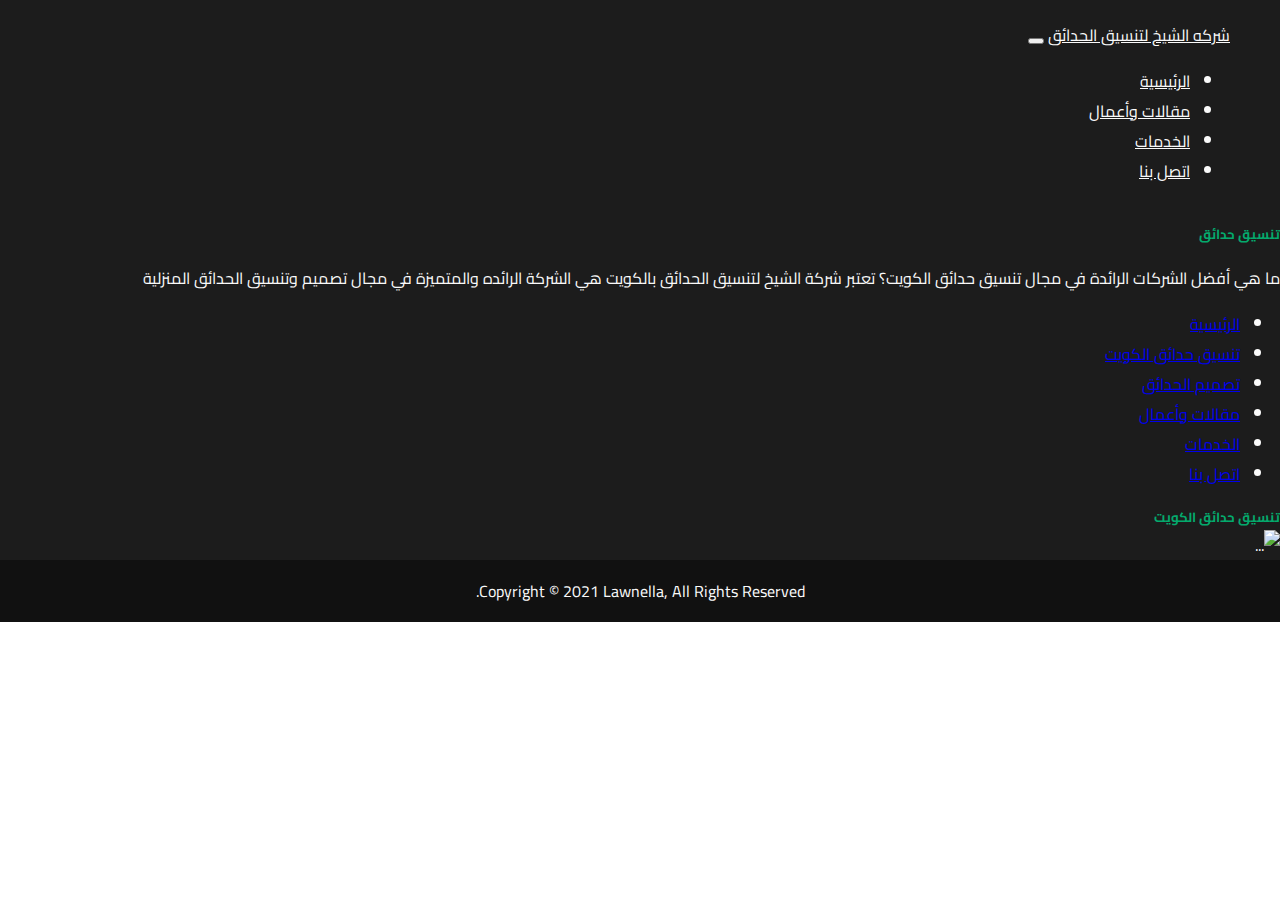
==== articals.html @ 8be3fbba "first commit" ====
<!doctype html>
<html lang="en">

<head>
    <meta charset="utf-8">
    <meta name="viewport" content="width=device-width, initial-scale=1">
    <title>Bootstrap demo</title>
    <link href="https://cdn.jsdelivr.net/npm/bootstrap@5.3.2/dist/css/bootstrap.min.css" rel="stylesheet"
        integrity="sha384-T3c6CoIi6uLrA9TneNEoa7RxnatzjcDSCmG1MXxSR1GAsXEV/Dwwykc2MPK8M2HN" crossorigin="anonymous">
    <link rel="preconnect" href="https://fonts.googleapis.com">
    <link rel="preconnect" href="https://fonts.gstatic.com" crossorigin>
    <link href="https://fonts.googleapis.com/css2?family=Cairo:wght@200;300;400;500;600;700;800;900;1000&display=swap"
        rel="stylesheet">
    <link rel="stylesheet" href="css/style.css">
</head>

<body>
    <nav class="navbar navbar-expand-lg ">
        <div class="container-fluid">
            <a class="navbar-brand" href="#">شركه الشيخ لتنسيق الحدائق</a>
            <button class="navbar-toggler" type="button" data-bs-toggle="collapse" data-bs-target="#navbarText"
                aria-controls="navbarText" aria-expanded="false" aria-label="Toggle navigation">
                <span class="navbar-toggler-icon"></span>
            </button>
            <div class="collapse navbar-collapse" id="navbarText">
                <ul class="navbar-nav navbar-nav-css me-auto mb-2 mb-lg-0">
                    <li class="nav-item">
                        <a class="nav-link active" aria-current="page" href="index.html">الرئيسية</a>
                    </li>
                    <li class="nav-item">
                        <a class="nav-link" href="articals.html"> مقالات وأعمال</a>
                    </li>
                    <li class="nav-item">
                        <a class="nav-link" href="services.html">الخدمات </a>
                    </li>
                    <li class="nav-item">
                        <a class="nav-link" href="contact-us.html">اتصل بنا </a>
                    </li>
                </ul>
            </div>
        </div>
    </nav>



    <footer class="py-5">
        <div class="container">
            <div class="row">
                <div class="col-md-4">
                    <div class="footer-content">
                        <h5 class="mb-3">تنسيق حدائق</h5>
                        <p>ما هي أفضل الشركات الرائدة في مجال تنسيق حدائق الكويت؟ تعتبر شركة الشيخ لتنسيق الحدائق
                            بالكويت هي
                            الشركة الرائده والمتميزة في مجال تصميم وتنسيق الحدائق المنزلية</p>
                        <div class="social">
                            <i class="fa-brands fa-facebook-f"></i>
                        </div>
                    </div>
                </div>
                <div class="col-md-4">
                    <div class="links">
                        <ul class="navbar-nav me-auto mb-2 mb-lg-0">
                            <li class="nav-item">
                                <a class="nav-link active" aria-current="page" href="#">الرئيسية</a>
                            </li>
                            <li class="nav-item">
                                <a class="nav-link" href="#">تنسيق حدائق الكويت</a>
                            </li>
                            <li class="nav-item">
                                <a class="nav-link" href="#">تصميم الحدائق</a>
                            </li>
                            <li class="nav-item">
                                <a class="nav-link" href="#"> مقالات وأعمال</a>
                            </li>
                            <li class="nav-item">
                                <a class="nav-link" href="#">الخدمات </a>
                            </li>
                            <li class="nav-item">
                                <a class="nav-link " href="#">اتصل بنا </a>
                            </li>
                        </ul>
                    </div>
                </div>

                <div class="col-md-4">
                    <div class="our-work">
                        <h5 class="mb-3">تنسيق حدائق الكويت</h5>
                        <img class="w-100"
                            src="https://1.bp.blogspot.com/-hFTjEPEuS6o/YNhrrnzzI0I/AAAAAAAAAwg/zEe7nzu3OpwymXBoHXibekj9s9O5Q5aZACLcBGAsYHQ/w640-h640/165474013_862844224277087_4879953555850974451_n.jpg"
                            alt="...">
                    </div>
                </div>
            </div>
        </div>
    </footer>
    <div class="copyright py-2">
        <div class="container">
            <div class="content">
                <p>Copyright © 2021 Lawnella, All Rights Reserved.</p>
            </div>
        </div>
    </div>
    <script src="https://cdn.jsdelivr.net/npm/bootstrap@5.3.2/dist/js/bootstrap.bundle.min.js"
        integrity="sha384-C6RzsynM9kWDrMNeT87bh95OGNyZPhcTNXj1NW7RuBCsyN/o0jlpcV8Qyq46cDfL"
        crossorigin="anonymous"></script>
    <script src="https://cdn.jsdelivr.net/npm/@popperjs/core@2.11.8/dist/umd/popper.min.js"
        integrity="sha384-I7E8VVD/ismYTF4hNIPjVp/Zjvgyol6VFvRkX/vR+Vc4jQkC+hVqc2pM8ODewa9r"
        crossorigin="anonymous"></script>
    <script src="https://cdn.jsdelivr.net/npm/bootstrap@5.3.2/dist/js/bootstrap.min.js"
        integrity="sha384-BBtl+eGJRgqQAUMxJ7pMwbEyER4l1g+O15P+16Ep7Q9Q+zqX6gSbd85u4mG4QzX+"
        crossorigin="anonymous"></script>
</body>

</html>
---- css/style.css ----
body{
    direction: rtl;
    text-align: right;
    font-family: 'Cairo', sans-serif;
    margin: 0;
}
h1,h2,h3,h4,h5{
    margin: 0;
}


nav{
    padding: 20px 50px !important;
    background-color: #1c1c1c;
   
}
.navbar-brand{
color: #fafafa !important;
}
.navbar-nav-css a{
color: #fafafa !important;
}
.navbar-nav-css a:hover {
    color: rgb(32, 158, 46) !important;
    text-decoration: line-through;
}
.navbar-nav-css{
    color: #fafafa;
}

.carousel-css{
    height: 100vh !important;
   
}
.carousel-caption-css{
   top:30%;
   height: 200px;
   display: flex;
   flex-direction: column;
   justify-content: center;
   align-items: center;
    color: #fafafa;

}
.carousel-caption-css button{
    background-color: #04AA6D;
color: #fafafa;
    width: 150px;
}
.about-us{

}
/* linear-gradient(rgba(42, 49, 42, 0.6), rgba(27, 202, 35, 0.6)), url(../img/serv1.jpg)*/
.massage{
background-color: #1c1c1c;
padding: 50px 0px;
height: 400px !important;
}
.carousel-caption-massage-css{
    padding: 50px 0px;
}

.serv{
    background-size: cover;
    background-repeat: no-repeat;
    color: #fafafa;
    text-align: center;
    font-weight: bolder;
    position: relative;  
}
.serv img {
    display: block;
    width: 100%;
    height: 200px;
    opacity: 0;
  }
  .serv:hover img {
    opacity: 1;
  }
  .overlay {
    position: absolute;
    top: 0;
    bottom: 0;
    left: 0;
    right: 0;
    height: 100%;
    width: 100%;
    opacity: 1;
    transition: .5s ease;
    background-color: #04AA6D;
  }
  
  .serv:hover .overlay {
    opacity: 0;
  }
  .text {
    color: white;
    font-size: 20px;
    position: absolute;
    top: 50%;
    left: 50%;
    -webkit-transform: translate(-50%, -50%);
    -ms-transform: translate(-50%, -50%);
    transform: translate(-50%, -50%);
    text-align: center;
  }
.contact-us{
background-size: cover;
color: #111111;
}
.contact-us input,.contact-us textarea{
    border:1px solid #9b9696;
}
.contact-us .btn{
    background-color: #04AA6D;
}
.gallery{
background-color: #111111;
}
.gallery img{
    height: 350px;
    opacity: 1;
    display: block;
    width: 100%;
    height: auto;
    transition: .5s ease;
    backface-visibility: hidden;
}
  
.gallery .middle {
    transition: .5s ease;
    opacity: 0;
    position: absolute;
    top: 50%;
    left: 50%;
    transform: translate(-50%, -50%);
    -ms-transform: translate(-50%, -50%);
    text-align: center;
  }
  
  .gallery img:hover  {
    opacity: 0.3;
  }
  
  .gallery .middle:hover {
    opacity: 1;
  }
  
  .gallery .text {
    background-color: #04AA6D;
    color: white;
    font-size: 16px;
    padding: 16px 32px;
  }
.gallery-header{
    color: #fafafa;
}
.nav-tabs .nav-tabs{
    border-bottom: none;
}
.gallery .nav-link{
color: #04AA6D;

}
.gallery-nav{
   background-color: transparent; 
}
footer{
    background-color: #1c1c1c;
    color: #fafafa;
}
footer h5{
    color:#04AA6D;
}
.copyright{
    background-color: #111111;
    color: #fafafa;
    
}
.copyright .content{
display: flex;
    justify-content: center;
    align-items: center;
}
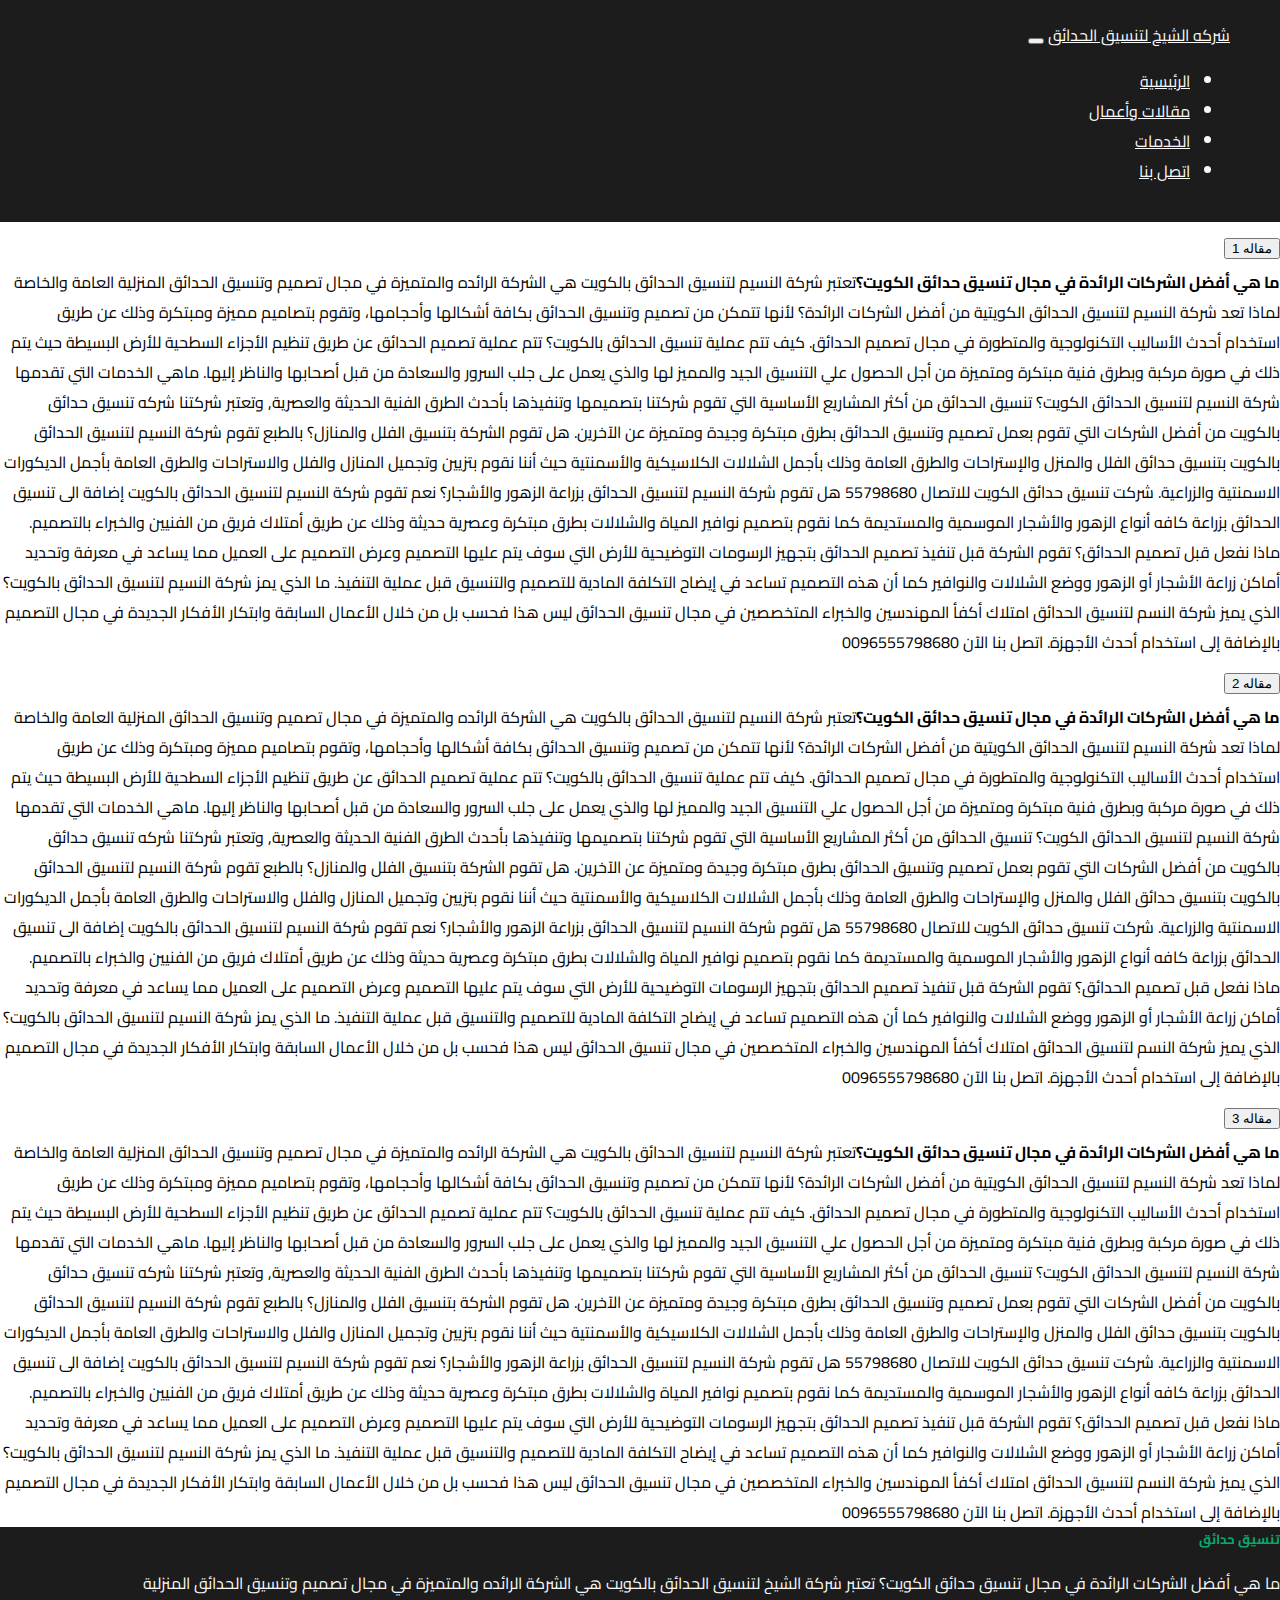
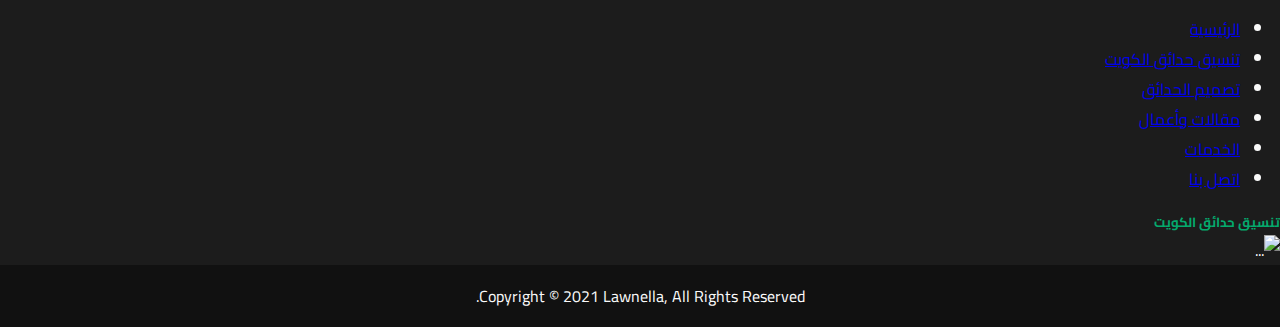
==== commit 92f24db0: "articals" ====
--- a/articals.html
+++ b/articals.html
@@ -42,7 +42,215 @@
     </nav>
 
 
-
+    <div class="articals">
+        <div class="container">
+            <div class="accordion my-5" id="accordionExample">
+                <div class="accordion-item">
+                    <h2 class="accordion-header">
+                        <button class="accordion-button" type="button" data-bs-toggle="collapse" data-bs-target="#collapseOne"
+                            aria-expanded="true" aria-controls="collapseOne">
+                            مقاله 1
+                        </button>
+                    </h2>
+                    <div id="collapseOne" class="accordion-collapse collapse show" data-bs-parent="#accordionExample">
+                        <div class="accordion-body">
+                            <strong>ما هي أفضل الشركات الرائدة في مجال تنسيق حدائق الكويت؟</strong>تعتبر شركة النسيم لتنسيق الحدائق
+                            بالكويت هي
+                            الشركة الرائده والمتميزة في مجال تصميم وتنسيق الحدائق المنزلية العامة
+                            والخاصة
+            
+                            لماذا تعد شركة النسيم لتنسيق الحدائق الكويتية من أفضل الشركات الرائدة؟
+                            لأنها تتمكن من تصميم وتنسيق الحدائق بكافة أشكالها وأحجامها، وتقوم بتصاميم مميزة ومبتكرة وذلك عن طريق
+                            استخدام أحدث
+                            الأساليب التكنولوجية والمتطورة في مجال تصميم الحدائق.
+            
+                            كيف تتم عملية تنسيق الحدائق بالكويت؟
+                            تتم عملية تصميم الحدائق عن طريق تنظيم الأجزاء السطحية للأرض البسيطة حيث يتم ذلك في صورة مركبة وبطرق فنية
+                            مبتكرة
+                            ومتميزة
+                            من أجل الحصول علي التنسيق الجيد والمميز لها والذي يعمل على جلب السرور والسعادة من قبل أصحابها والناظر
+                            إليها.
+            
+                            ماهي الخدمات التي تقدمها شركة النسيم لتنسيق الحدائق الكويت؟
+                            تنسيق الحدائق من أكثر المشاريع الأساسية التي تقوم شركتنا بتصميمها وتنفيذها بأحدث الطرق الفنية الحديثة
+                            والعصرية,
+                            وتعتبر
+                            شركتنا شركه تنسيق حدائق بالكويت من أفضل الشركات التي تقوم بعمل تصميم وتنسيق الحدائق بطرق مبتكرة وجيدة
+                            ومتميزة عن
+                            الآخرين.
+            
+                            هل تقوم الشركة بتنسيق الفلل والمنازل؟
+                            بالطبع تقوم شركة النسيم لتنسيق الحدائق بالكويت بتنسيق حدائق الفلل والمنزل والإستراحات والطرق العامة وذلك
+                            بأجمل
+                            الشلالات
+                            الكلاسيكية والأسمنتية حيث أننا نقوم بتزيين وتجميل المنازل والفلل والاستراحات والطرق العامة بأجمل
+                            الديكورات الاسمنتية
+                            والزراعية.
+            
+                            شركت تنسيق حدائق الكويت للاتصال 55798680
+            
+                            هل تقوم شركة النسيم لتنسيق الحدائق بزراعة الزهور والأشجار؟
+                            نعم تقوم شركة النسيم لتنسيق الحدائق بالكويت إضافة الى تنسيق الحدائق بزراعة كافه أنواع الزهور والأشجار
+                            الموسمية
+                            والمستديمة كما نقوم بتصميم نوافير المياة والشلالات بطرق مبتكرة وعصرية حديثة وذلك عن طريق أمتلاك فريق من
+                            الفنيين
+                            والخبراء
+                            بالتصميم.
+            
+                            ماذا نفعل قبل تصميم الحدائق؟
+                            تقوم الشركة قبل تنفيذ تصميم الحدائق بتجهيز الرسومات التوضيحية للأرض التي سوف يتم عليها التصميم وعرض
+                            التصميم على
+                            العميل
+                            مما يساعد في معرفة وتحديد أماكن زراعة الأشجار أو الزهور ووضع الشلالات والنوافير كما أن هذه التصميم تساعد
+                            في إيضاح
+                            التكلفة المادية للتصميم والتنسيق قبل عملية التنفيذ.
+            
+                            ما الذي يمز شركة النسيم لتنسيق الحدائق بالكويت؟
+                            الذي يميز شركة النسم لتنسيق الحدائق امتلاك أكفأ المهندسين والخبراء المتخصصين في مجال تنسيق الحدائق ليس
+                            هذا فحسب بل
+                            من
+                            خلال الأعمال السابقة وابتكار الأفكار الجديدة في مجال التصميم بالإضافة إلى استخدام أحدث الأجهزة.
+            
+                            اتصل بنا الآن 0096555798680
+                        </div>
+                    </div>
+                </div>
+                <div class="accordion-item">
+                    <h2 class="accordion-header">
+                        <button class="accordion-button collapsed" type="button" data-bs-toggle="collapse"
+                            data-bs-target="#collapseTwo" aria-expanded="false" aria-controls="collapseTwo">
+                            مقاله 2
+                        </button>
+                    </h2>
+                    <div id="collapseTwo" class="accordion-collapse collapse" data-bs-parent="#accordionExample">
+                        <div class="accordion-body">
+                            <strong>ما هي أفضل الشركات الرائدة في مجال تنسيق حدائق الكويت؟</strong>تعتبر شركة النسيم لتنسيق الحدائق
+                            بالكويت هي
+                            الشركة الرائده والمتميزة في مجال تصميم وتنسيق الحدائق المنزلية العامة
+                            والخاصة
+            
+                            لماذا تعد شركة النسيم لتنسيق الحدائق الكويتية من أفضل الشركات الرائدة؟
+                            لأنها تتمكن من تصميم وتنسيق الحدائق بكافة أشكالها وأحجامها، وتقوم بتصاميم مميزة ومبتكرة وذلك عن طريق
+                            استخدام أحدث
+                            الأساليب التكنولوجية والمتطورة في مجال تصميم الحدائق.
+            
+                            كيف تتم عملية تنسيق الحدائق بالكويت؟
+                            تتم عملية تصميم الحدائق عن طريق تنظيم الأجزاء السطحية للأرض البسيطة حيث يتم ذلك في صورة مركبة وبطرق فنية
+                            مبتكرة
+                            ومتميزة
+                            من أجل الحصول علي التنسيق الجيد والمميز لها والذي يعمل على جلب السرور والسعادة من قبل أصحابها والناظر
+                            إليها.
+            
+                            ماهي الخدمات التي تقدمها شركة النسيم لتنسيق الحدائق الكويت؟
+                            تنسيق الحدائق من أكثر المشاريع الأساسية التي تقوم شركتنا بتصميمها وتنفيذها بأحدث الطرق الفنية الحديثة
+                            والعصرية,
+                            وتعتبر
+                            شركتنا شركه تنسيق حدائق بالكويت من أفضل الشركات التي تقوم بعمل تصميم وتنسيق الحدائق بطرق مبتكرة وجيدة
+                            ومتميزة عن
+                            الآخرين.
+            
+                            هل تقوم الشركة بتنسيق الفلل والمنازل؟
+                            بالطبع تقوم شركة النسيم لتنسيق الحدائق بالكويت بتنسيق حدائق الفلل والمنزل والإستراحات والطرق العامة وذلك
+                            بأجمل
+                            الشلالات
+                            الكلاسيكية والأسمنتية حيث أننا نقوم بتزيين وتجميل المنازل والفلل والاستراحات والطرق العامة بأجمل
+                            الديكورات الاسمنتية
+                            والزراعية.
+            
+                            شركت تنسيق حدائق الكويت للاتصال 55798680
+            
+                            هل تقوم شركة النسيم لتنسيق الحدائق بزراعة الزهور والأشجار؟
+                            نعم تقوم شركة النسيم لتنسيق الحدائق بالكويت إضافة الى تنسيق الحدائق بزراعة كافه أنواع الزهور والأشجار
+                            الموسمية
+                            والمستديمة كما نقوم بتصميم نوافير المياة والشلالات بطرق مبتكرة وعصرية حديثة وذلك عن طريق أمتلاك فريق من
+                            الفنيين
+                            والخبراء
+                            بالتصميم.
+            
+                            ماذا نفعل قبل تصميم الحدائق؟
+                            تقوم الشركة قبل تنفيذ تصميم الحدائق بتجهيز الرسومات التوضيحية للأرض التي سوف يتم عليها التصميم وعرض
+                            التصميم على
+                            العميل
+                            مما يساعد في معرفة وتحديد أماكن زراعة الأشجار أو الزهور ووضع الشلالات والنوافير كما أن هذه التصميم تساعد
+                            في إيضاح
+                            التكلفة المادية للتصميم والتنسيق قبل عملية التنفيذ.
+            
+                            ما الذي يمز شركة النسيم لتنسيق الحدائق بالكويت؟
+                            الذي يميز شركة النسم لتنسيق الحدائق امتلاك أكفأ المهندسين والخبراء المتخصصين في مجال تنسيق الحدائق ليس
+                            هذا فحسب بل
+                            من
+                            خلال الأعمال السابقة وابتكار الأفكار الجديدة في مجال التصميم بالإضافة إلى استخدام أحدث الأجهزة.
+            
+                            اتصل بنا الآن 0096555798680
+                        </div>
+                    </div>
+                </div>
+                <div class="accordion-item">
+                    <h2 class="accordion-header">
+                        <button class="accordion-button collapsed" type="button" data-bs-toggle="collapse"
+                            data-bs-target="#collapseThree" aria-expanded="false" aria-controls="collapseThree">
+                            مقاله 3
+                        </button>
+                    </h2>
+                    <div id="collapseThree" class="accordion-collapse collapse" data-bs-parent="#accordionExample">
+                        <div class="accordion-body">
+                            <strong>ما هي أفضل الشركات الرائدة في مجال تنسيق حدائق الكويت؟</strong>تعتبر شركة النسيم لتنسيق الحدائق
+                            بالكويت هي الشركة الرائده والمتميزة في مجال تصميم وتنسيق الحدائق المنزلية العامة
+                            والخاصة
+            
+                            لماذا تعد شركة النسيم لتنسيق الحدائق الكويتية من أفضل الشركات الرائدة؟
+                            لأنها تتمكن من تصميم وتنسيق الحدائق بكافة أشكالها وأحجامها، وتقوم بتصاميم مميزة ومبتكرة وذلك عن طريق
+                            استخدام أحدث
+                            الأساليب التكنولوجية والمتطورة في مجال تصميم الحدائق.
+            
+                            كيف تتم عملية تنسيق الحدائق بالكويت؟
+                            تتم عملية تصميم الحدائق عن طريق تنظيم الأجزاء السطحية للأرض البسيطة حيث يتم ذلك في صورة مركبة وبطرق فنية
+                            مبتكرة ومتميزة
+                            من أجل الحصول علي التنسيق الجيد والمميز لها والذي يعمل على جلب السرور والسعادة من قبل أصحابها والناظر
+                            إليها.
+            
+                            ماهي الخدمات التي تقدمها شركة النسيم لتنسيق الحدائق الكويت؟
+                            تنسيق الحدائق من أكثر المشاريع الأساسية التي تقوم شركتنا بتصميمها وتنفيذها بأحدث الطرق الفنية الحديثة
+                            والعصرية, وتعتبر
+                            شركتنا شركه تنسيق حدائق بالكويت من أفضل الشركات التي تقوم بعمل تصميم وتنسيق الحدائق بطرق مبتكرة وجيدة
+                            ومتميزة عن
+                            الآخرين.
+            
+                            هل تقوم الشركة بتنسيق الفلل والمنازل؟
+                            بالطبع تقوم شركة النسيم لتنسيق الحدائق بالكويت بتنسيق حدائق الفلل والمنزل والإستراحات والطرق العامة وذلك
+                            بأجمل الشلالات
+                            الكلاسيكية والأسمنتية حيث أننا نقوم بتزيين وتجميل المنازل والفلل والاستراحات والطرق العامة بأجمل
+                            الديكورات الاسمنتية
+                            والزراعية.
+            
+                            شركت تنسيق حدائق الكويت للاتصال 55798680
+            
+                            هل تقوم شركة النسيم لتنسيق الحدائق بزراعة الزهور والأشجار؟
+                            نعم تقوم شركة النسيم لتنسيق الحدائق بالكويت إضافة الى تنسيق الحدائق بزراعة كافه أنواع الزهور والأشجار
+                            الموسمية
+                            والمستديمة كما نقوم بتصميم نوافير المياة والشلالات بطرق مبتكرة وعصرية حديثة وذلك عن طريق أمتلاك فريق من
+                            الفنيين والخبراء
+                            بالتصميم.
+            
+                            ماذا نفعل قبل تصميم الحدائق؟
+                            تقوم الشركة قبل تنفيذ تصميم الحدائق بتجهيز الرسومات التوضيحية للأرض التي سوف يتم عليها التصميم وعرض
+                            التصميم على العميل
+                            مما يساعد في معرفة وتحديد أماكن زراعة الأشجار أو الزهور ووضع الشلالات والنوافير كما أن هذه التصميم تساعد
+                            في إيضاح
+                            التكلفة المادية للتصميم والتنسيق قبل عملية التنفيذ.
+            
+                            ما الذي يمز شركة النسيم لتنسيق الحدائق بالكويت؟
+                            الذي يميز شركة النسم لتنسيق الحدائق امتلاك أكفأ المهندسين والخبراء المتخصصين في مجال تنسيق الحدائق ليس
+                            هذا فحسب بل من
+                            خلال الأعمال السابقة وابتكار الأفكار الجديدة في مجال التصميم بالإضافة إلى استخدام أحدث الأجهزة.
+            
+                            اتصل بنا الآن 0096555798680
+                        </div>
+                    </div>
+                </div>
+            </div>
+        </div>
+    </div>
     <footer class="py-5">
         <div class="container">
             <div class="row">
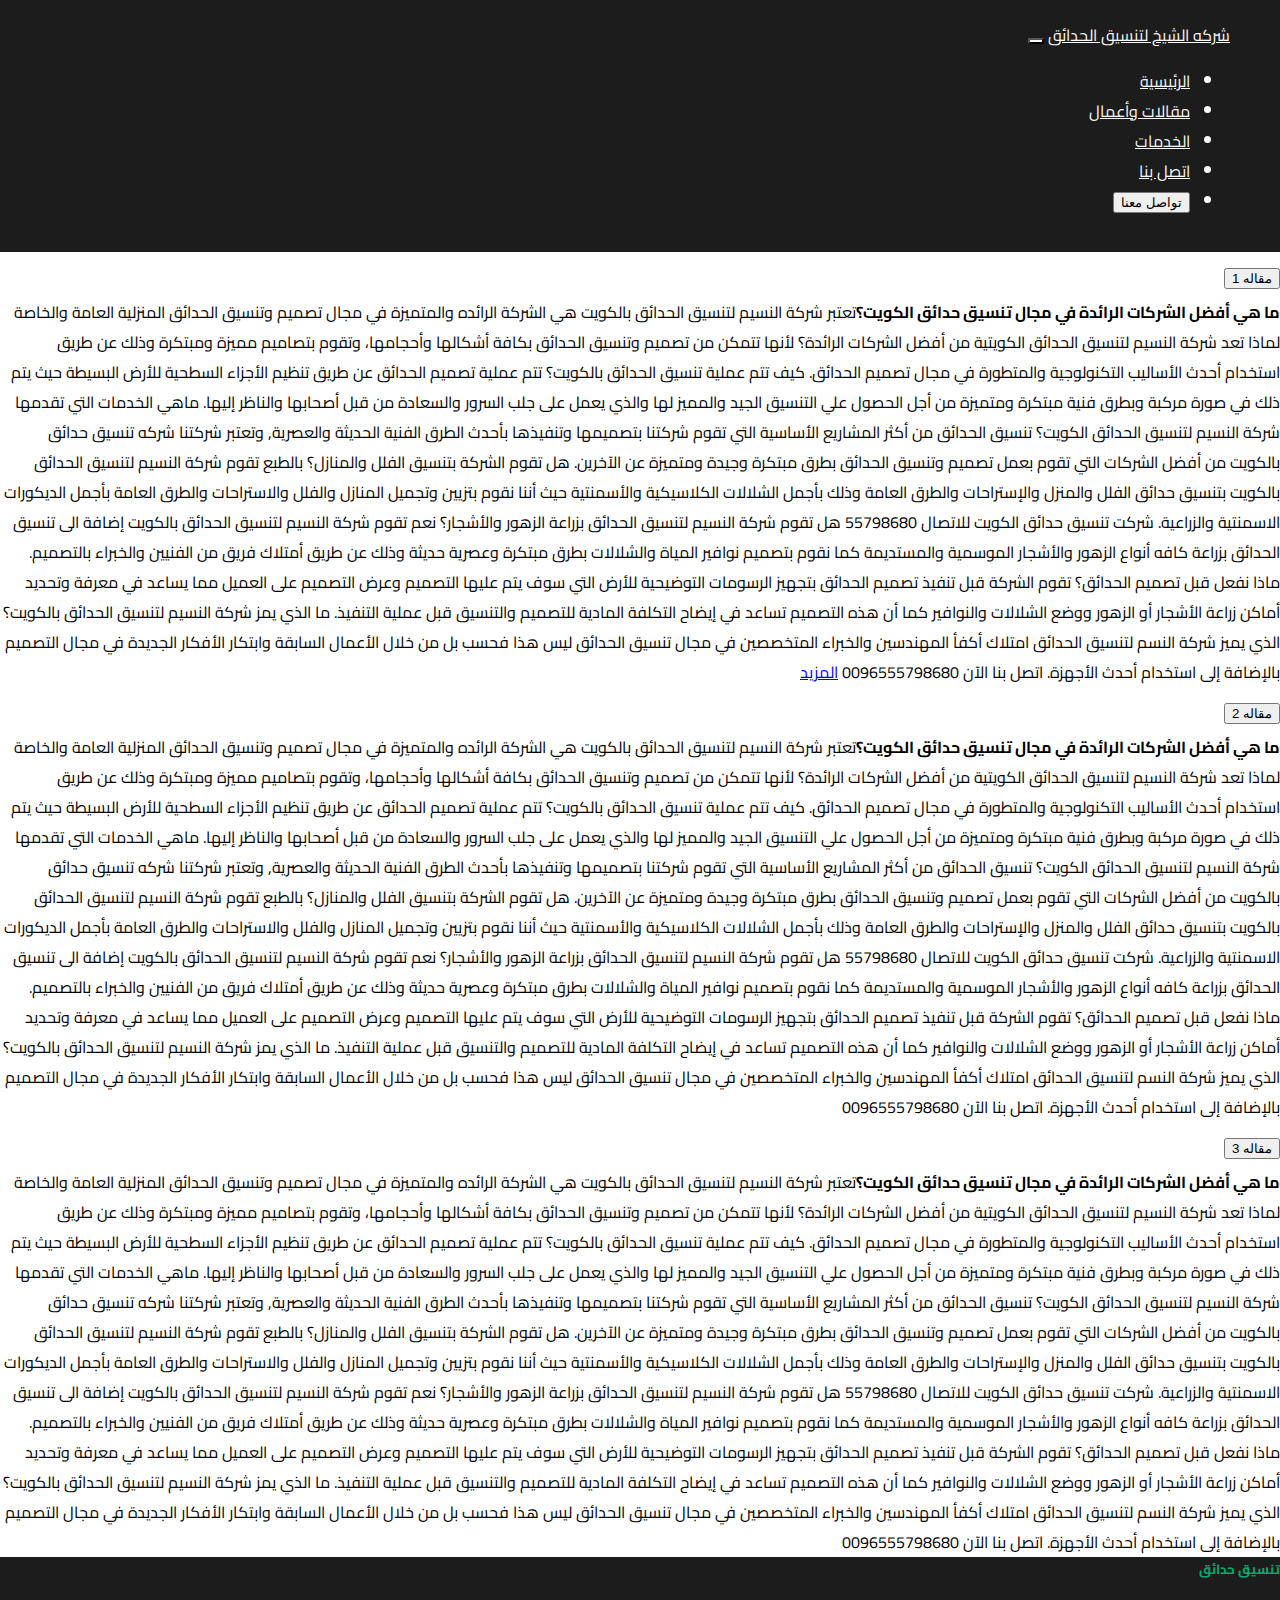
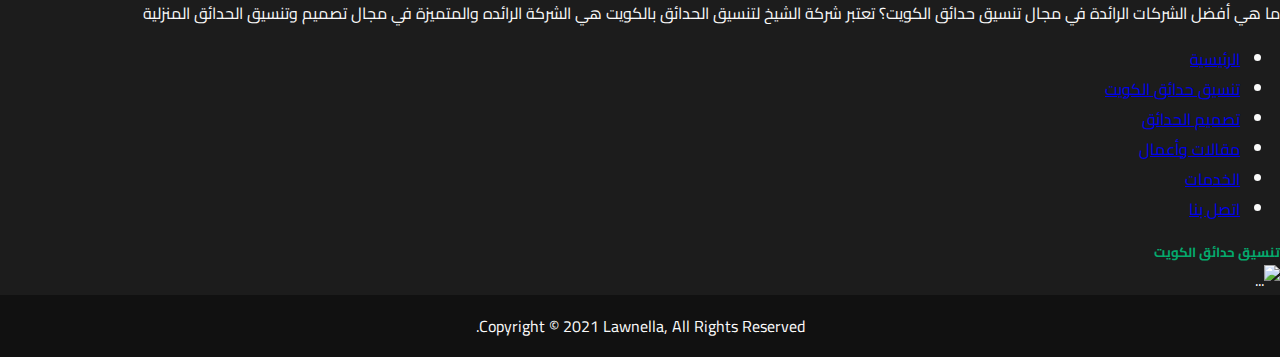
==== commit 1d153b25: "fix navbar" ====
--- a/articals.html
+++ b/articals.html
@@ -35,6 +35,9 @@
                     </li>
                     <li class="nav-item">
                         <a class="nav-link" href="contact-us.html">اتصل بنا </a>
+                    </li>
+                    <li class="nav-item">
+                        <button type="button" class="btn" href="https://wa.link/2di99o">تواصل معنا</button>
                     </li>
                 </ul>
             </div>
@@ -112,6 +115,7 @@
                             خلال الأعمال السابقة وابتكار الأفكار الجديدة في مجال التصميم بالإضافة إلى استخدام أحدث الأجهزة.
             
                             اتصل بنا الآن 0096555798680
+                            <a href="artical.html">المزيد</a>
                         </div>
                     </div>
                 </div>
--- a/css/style.css
+++ b/css/style.css
@@ -13,6 +13,9 @@
     padding: 20px 50px !important;
     background-color: #1c1c1c;
    
+}
+.navbar-toggler{
+    background-color: #fafafa;
 }
 .navbar-brand{
 color: #fafafa !important;
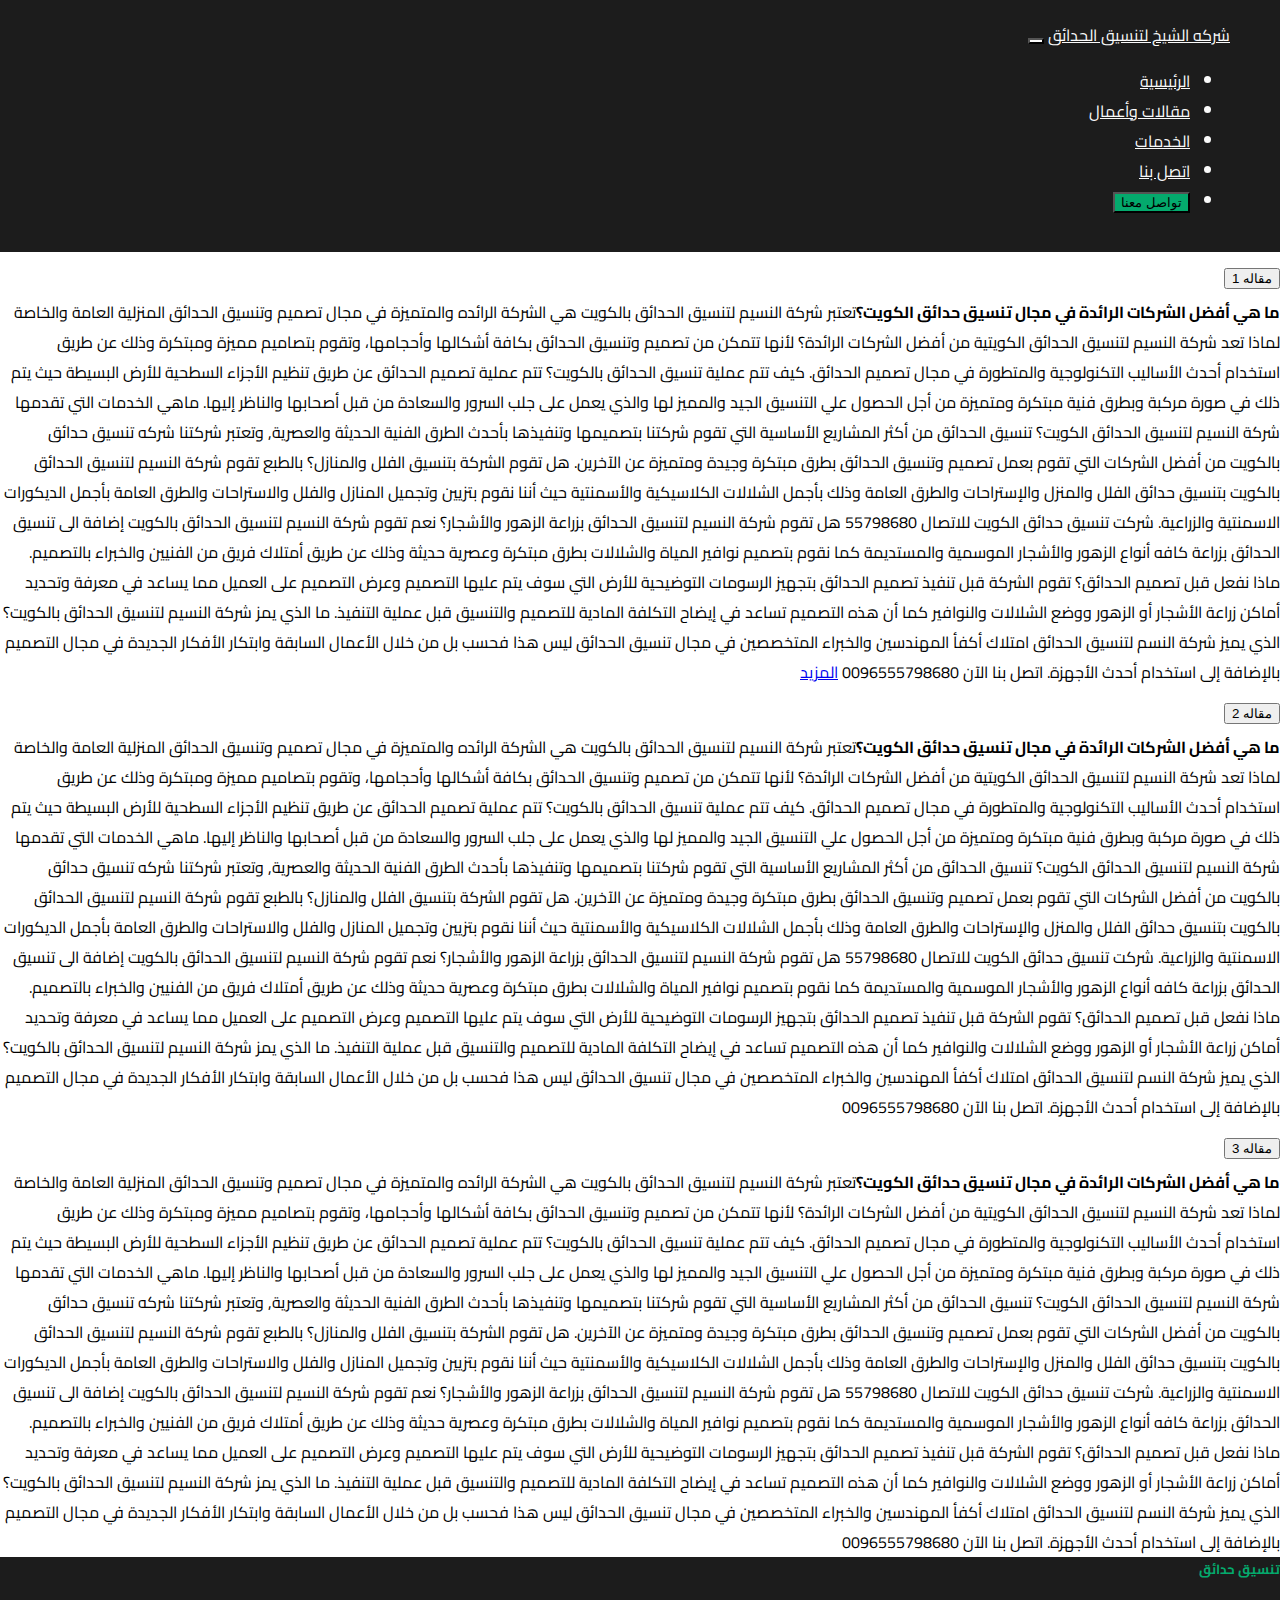
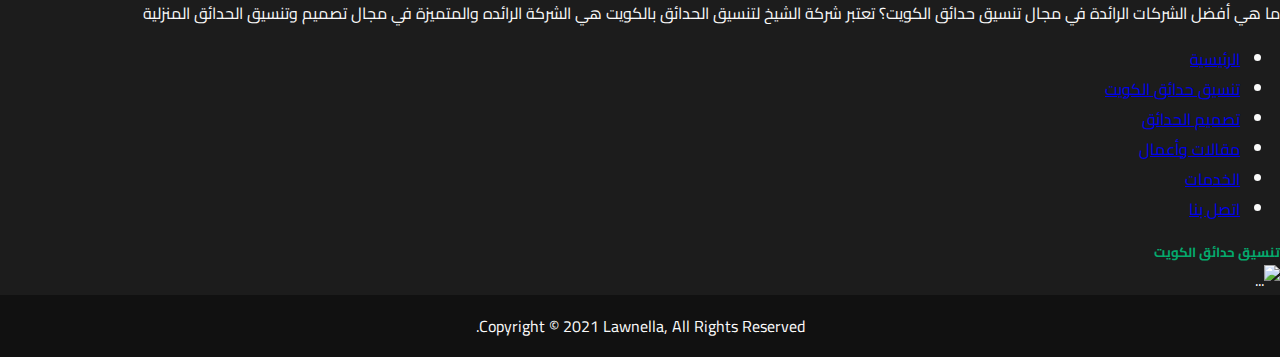
==== commit 53e807bc: "button style" ====
--- a/articals.html
+++ b/articals.html
@@ -37,7 +37,7 @@
                         <a class="nav-link" href="contact-us.html">اتصل بنا </a>
                     </li>
                     <li class="nav-item">
-                        <button type="button" class="btn" href="https://wa.link/2di99o">تواصل معنا</button>
+                        <button type="button" class="btn btn-color" href="https://wa.link/2di99o">تواصل معنا</button>
                     </li>
                 </ul>
             </div>
--- a/css/style.css
+++ b/css/style.css
@@ -14,11 +14,21 @@
     background-color: #1c1c1c;
    
 }
+@media only screen and (max-width: 768px) {
+    nav {
+        padding: 20px 0px !important;
+    }
+}
 .navbar-toggler{
     background-color: #fafafa;
 }
 .navbar-brand{
 color: #fafafa !important;
+}
+@media only screen and (max-width: 768px) {
+    .navbar-brand {
+        font-size: 15px;
+    }
 }
 .navbar-nav-css a{
 color: #fafafa !important;
@@ -30,7 +40,9 @@
 .navbar-nav-css{
     color: #fafafa;
 }
-
+.btn-color{
+    background-color: #04AA6D;
+}
 .carousel-css{
     height: 100vh !important;
    
